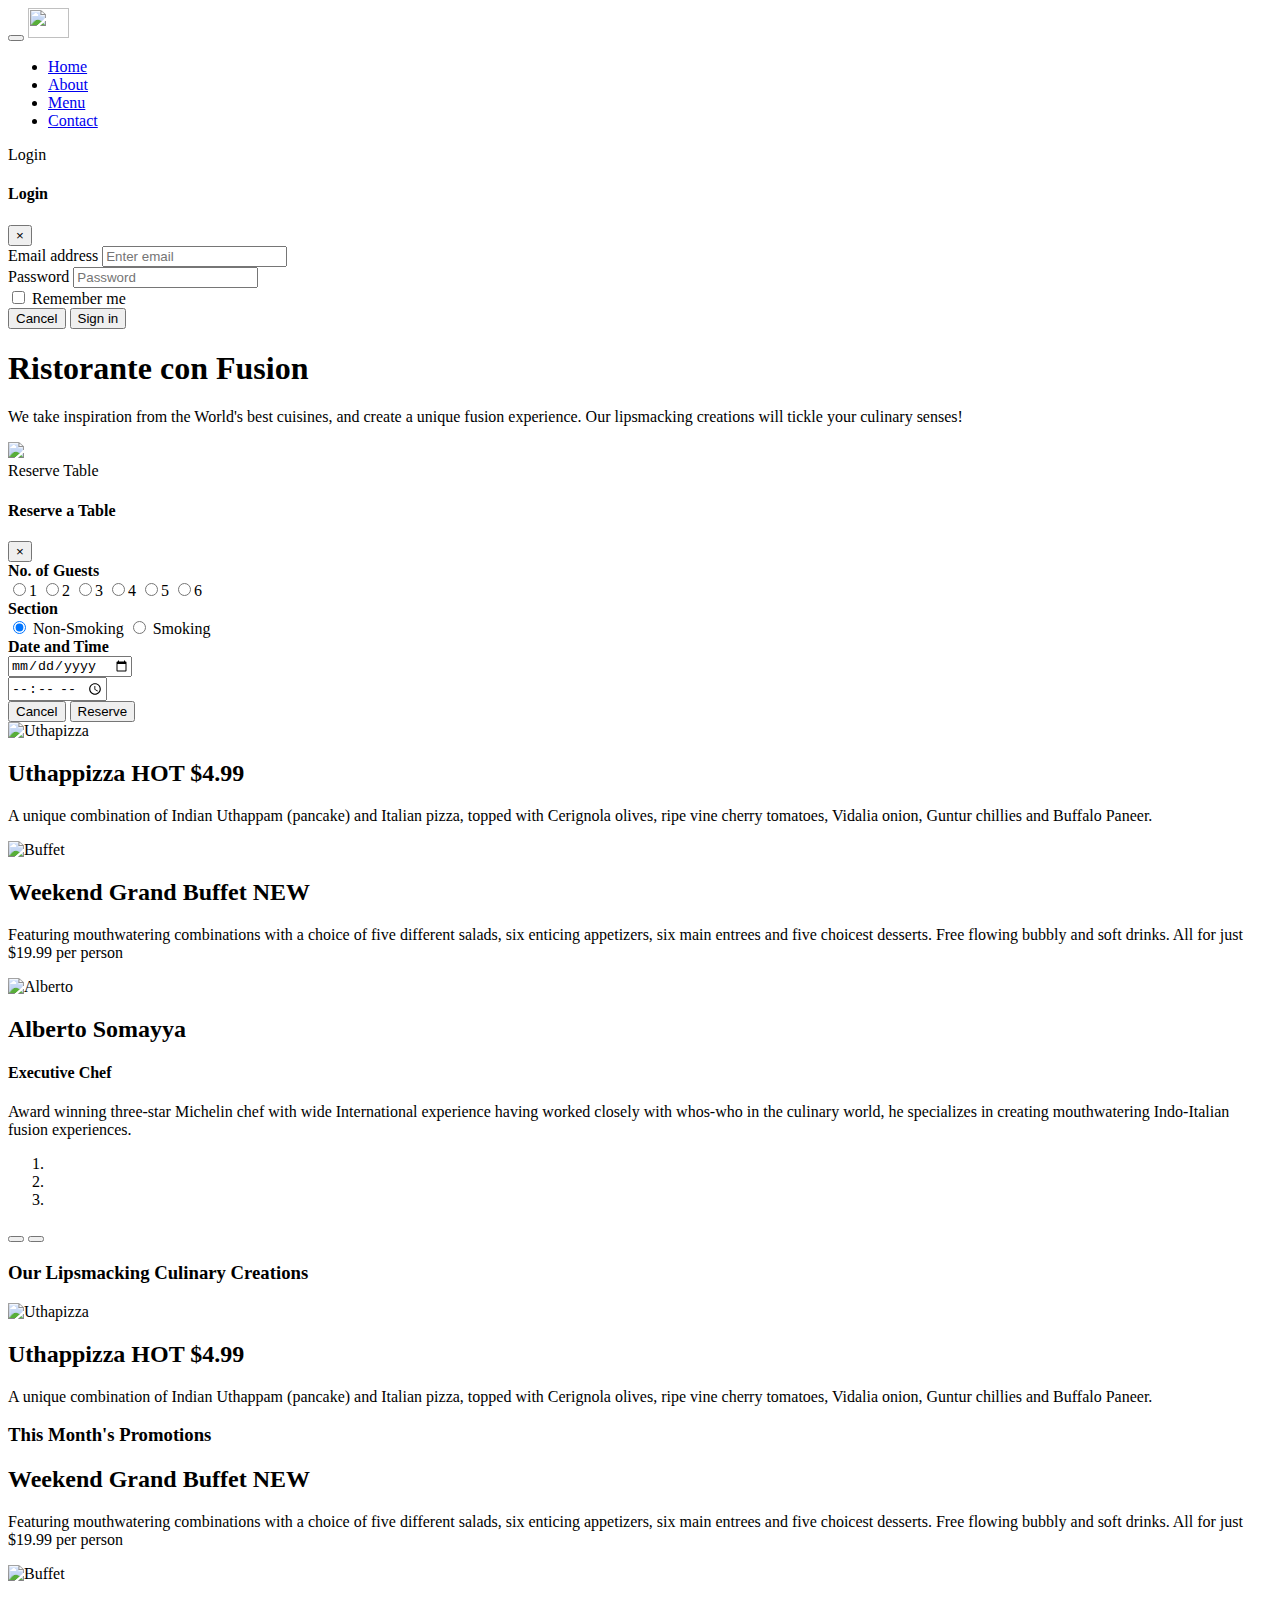
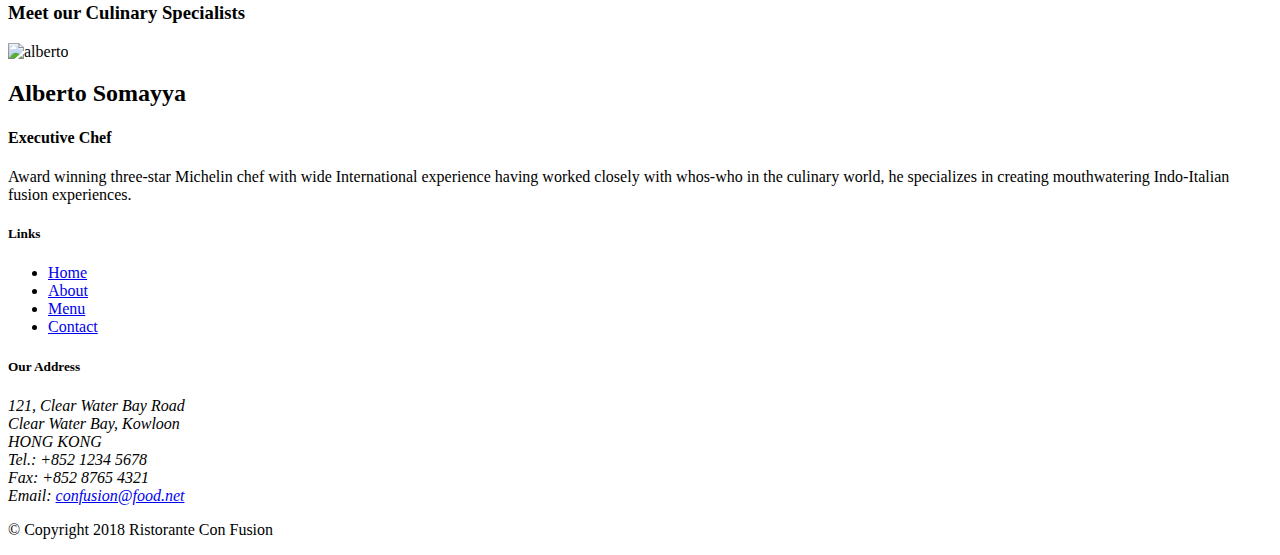
==== index.html @ 8e9d758e "Add files via upload" ====
<!DOCTYPE html>
<html lang="en">

<head>
    <meta charset="utf-8">
    <meta name="viewport" content="width=device-width, initial-scale=1, shrink-to-fit=no">
    <meta http-equiv="x-ua-compatible" content="ie=edge">

    <!-- Bootstrap CSS -->
    <link rel="stylesheet" href="node_modules/bootstrap/dist/css/bootstrap.min.css"> 
    <link rel = "stylesheet" href = "node_modules/font-awesome/css/font-awesome.min.css">
    <link rel = "stylesheet" href = "node_modules/bootstrap-social/bootstrap-social.css">
    <link rel = "stylesheet" href = "css/styles.css">
    <title>Ristorante Con Fusion</title>
</head>

<body>
    <nav class = "navbar navbar-dark navbar-expand-sm fixed-top">
        <div class = "container">
            <button class = "navbar-toggler" type = "button" data-toggle = "collapse" data-target = "#Navbar">
                <span class = "navbar-toggler-icon"></span>
            </button>
            <a class = "navbar-brand mr-auto" href = "#"><img src = "img/logo.png" height = "30" width = "41"></a>
            <div class = "collapse navbar-collapse" id = "Navbar">
                <ul class = "navbar-nav mr-auto">
                    <!-- mr-auto used to specify right margin (pushed as left as possible) -->
                    <li class = "nav-item active"><a class = "nav-link" href = "#"><span class = "fa fa-home fa-lg"></span>Home</a></li>
                    <li class = "nav-item"><a class = "nav-link" href = "aboutus.html"><span class = "fa fa-info fa-lg"></span>About</a></li>
                    <li class = "nav-item"><a class = "nav-link" href = "#"><span class = "fa fa-list fa-lg"></span>Menu</a></li>
                    <li class = "nav-item"><a class = "nav-link" href = "contactus.html"><span class = "fa fa-address-card fa-lg"></span>Contact</a></li>
                </ul>
                <span class = "navbar-text">
                    <a data-toggle="modal" data-target = "#loginModal">
                        <span class = "fa fa-sign-in"></span> Login
                    </a>
                </span>    
            </div>
        </div>    
    </nav>

    <!-- LOGIN MODAL -->

    <div id = "loginModal" class = "modal fade" role = "dialog">
        <div class = "modal-dialog modal-lg" role = "content">
            <div class = "modal-content">
                <div class = "modal-header">
                    <h4 class = "modal-title">Login</h4>
                    <button type = "button" class = "close" data-dismiss = "modal">
                        &times;
                    </button>
                </div> 
                <div class = "modal-body">
                    <form>
                        <div class="form-row">
                            <div class="form-group col-sm-4">
                                    <label class="sr-only" for="exampleInputEmail3">Email address</label>
                                    <input type="email" class="form-control form-control-sm mr-1" id="exampleInputEmail3" placeholder="Enter email">
                            </div>
                            <div class="form-group col-sm-4">
                                <label class="sr-only" for="exampleInputPassword3">Password</label>
                                <input type="password" class="form-control form-control-sm mr-1" id="exampleInputPassword3" placeholder="Password">
                            </div>
                        </div>
                        <div class = "form-row">
                            <div class="col-sm-auto">
                                <div class="form-check">
                                    <input class="form-check-input" type="checkbox">
                                    <label class="form-check-label"> Remember me
                                    </label>
                                </div>
                            </div>
                        </div>
                        <div class="form-row">
                            <button type="button" class="btn btn-secondary btn-sm ml-auto" data-dismiss="modal">Cancel</button>
                            <button type="submit" class="btn btn-primary btn-sm ml-1">Sign in</button>        
                        </div>
                    </form>
                </div>   
            </div>
        </div>
    </div>
    
    <header class = "jumbotron">
        <div class = "container">
            <div class = "row row-header">
                <div class = "col-12 col-sm-6">
                    <h1>Ristorante con Fusion</h1>
                    <p>We take inspiration from the World's best cuisines, and create a unique fusion experience. Our lipsmacking creations will tickle your culinary senses!</p>
                </div>
                <div class = "col-12 col-sm-3 align-self-center">
                    <img src = "img/logo.png" class = "img-fluid">
                </div>
                <div class = "col-12 col-sm align-self-center">
                    <a class = "btn btn-sm btn-block btn-warning"
                    data-toggle = "modal" data-target = "#reserveModal">Reserve Table</a>
                </div>
            </div>
        </div>
    </header>

    <!-- RESERVE MODAL -->

    <div id = "reserveModal" class = "modal fade" role = "dialog">
        <div class = "modal-dialog modal-lg" role = "content">
            <div class = "modal-content">
                <div class = "modal-header bg-warning">
                    <h4 class = "modal-title">Reserve a Table</h4>
                    <button type = "button" class = "close" data-dismiss = "modal">
                        &times;
                    </button>
                </div> 
                <div class = "modal-body">
                    <form>
                        <div class = "form-group row">
                            <label for = "guests" class = "col-12 col-sm-2"><strong>No. of Guests</strong></label>
                            <div class = "col-sm-10">
                                <label for = "guest1" class = "col-1 col-sm-1">
                                    <input type = "radio" id = "guest1" class = "guests" name = "guests">1
                                </label>
                                <label for = "guest2" class = "col-1 col-sm-1">
                                    <input type = "radio" id = "guest2" class = "guests" name = "guests">2
                                </label> 
                                <label for = "guest3" class = "col-1 col-sm-1">
                                    <input type = "radio" id = "guest3" class = "guests" name = "guests">3
                                </label>
                                <label for = "guest4" class = "col-1 col-sm-1">
                                    <input type = "radio" id = "guest4" class = "guests" name = "guests">4
                                </label>
                                <label for = "guest5" class = "col-1 col-sm-1">
                                    <input type = "radio" id = "guest5" class = "guests" name = "guests">5
                                </label>
                                <label for = "guest6" class = "col-1 col-sm-1">
                                    <input type = "radio" id = "guest6" class = "guests" name = "guests">6
                                </label>   
                            </div>
                        </div>
                        <div class = "form-group row">
                            <label for = "section" class = "col-12 col-sm-2"><strong>Section</strong></label>
                            <div class = "col-sm-10">
                                <div class="btn-group btn-group-toggle" data-toggle="buttons">
                                    <label class="btn btn-secondary bg-success active">
                                      <input type="radio" name="options" id="option1" autocomplete="off" checked> Non-Smoking
                                    </label>
                                    <label class="btn btn-secondary bg-danger">
                                      <input type="radio" name="options" id="option2" autocomplete="off"> Smoking
                                    </label>
                                </div>
                            </div>
                        </div>
                        <div class = "form-group row">
                            <label for = "datetime" class = "col-12 col-sm-2"><strong>Date and Time</strong></label>
                            <div class = "col-12 col-sm-4">
                                <input type = "date" class = "date" name = "date" placeholder = "Date">
                            </div>
                            <div class = "col-12 col-sm-4">
                                <input type = "time" class = "time" name = "time" placeholder = "Time">
                            </div>
                        </div>
                        <div class="form-row">
                            <button type="button" class="btn btn-secondary btn-sm col-sm-1 offset-2" data-dismiss="modal">Cancel</button>
                            <button type="submit" class="btn btn-primary btn-sm col-sm-1 ml-1">Reserve</button>        
                        </div>   
                    </form>
                </div>   
            </div>
        </div>
    </div>

    
    <div class = "container">
        <div class = "row row-content">
            <div class = "col">
                <div id = "mycarousel" class = "carousel slide" data-ride = "carousel">
                    <div class = "carousel-inner" role = "listbox">
                        <div class = "carousel-item active">
                            <img class = "d-block img-fluid" src = "img/uthappizza.png" alt = "Uthapizza">
                            <div class = "carousel-caption d-none d-md-block">
                                <h2 class = "mt-0">Uthappizza <span class = "badge badge-danger">HOT</span> <span class = "badge badge-pill badge-secondary">$4.99</span></h2>
                                <p class = "d-none d-sm-block">A unique combination of Indian Uthappam (pancake) and Italian pizza, topped with Cerignola olives, ripe vine cherry tomatoes, Vidalia onion, Guntur chillies and Buffalo Paneer.</p>
                            </div>
                        </div>
                        <div class = "carousel-item">
                            <img class = "d-block img-fluid" src = "img/buffet.png" alt = "Buffet">
                            <div class = "carousel-caption d-none d-md-block">
                                <h2 class = "mt-0">Weekend Grand Buffet <span class = "badge badge-danger">NEW</span></h2>
                                <p class = "d-none d-sm-block">Featuring mouthwatering combinations with a choice of five different salads, six enticing appetizers, six main entrees and five choicest desserts. Free flowing bubbly and soft drinks. All for just $19.99 per person </p>
                            </div> 
                        </div>
                        <div class = "carousel-item">
                            <img class = "d-block img-fluid" src = "img/alberto.png" alt = "Alberto">
                            <div class = "carousel-caption d-none d-md-block">
                                <h2 class = "mt-0">Alberto Somayya</h2>
                                <h4>Executive Chef</h4>
                                <p class = "d-none d-sm-block">Award winning three-star Michelin chef with wide International experience having worked closely with whos-who in the culinary world, he specializes in creating mouthwatering Indo-Italian fusion experiences. </p>
                            </div> 
                        </div>
                    </div>
                    <ol class = "carousel-indicators">
                        <li data-target = "#mycarousel" data-slide-to = "0" class = "active"></li>
                        <li data-target = "#mycarousel" data-slide-to = "1"></li>
                        <li data-target = "#mycarousel" data-slide-to = "2"></li>
                    </ol>
                    <a class = "carousel-control-prev" href = "#mycarousel" role = "button" data-slide = "prev">
                        <span class = "carousel-control-prev-icon"></span>
                    </a>
                    <a class = "carousel-control-next" href = "#mycarousel" role = "button" data-slide = "next">
                        <span class = "carousel-control-next-icon"></span>
                    </a>
                    <div class = "btn-group" id = "carouselButtons">
                        <button class = "btn btn-danger btn-sm" id = "carousel-pause">
                            <span class = "fa fa-pause"></span>
                        </button>
                        <button class = "btn btn-danger btn-sm" id = "carousel-play">
                            <span class = "fa fa-play"></span>
                        </button>
                    </div>
                </div>
            </div>
        </div>
        <div class = "row row-content align-items-center">
            <div class = "col-12 col-sm-4 order-sm-last col-md-3">
                <h3>Our Lipsmacking Culinary Creations</h3>
            </div>
            <div class = "col-12 col-sm order-sm-first col-md">
                <!-- just puttng col-sm or col-md will work as well filling the leftover space -->
                <div class = "media">
                    <img class = "d-flex mr-3 img-thumbnail align-self-center" src = "img/uthappizza.png" alt = "Uthapizza">
                    <div class = "media-body">
                        <h2 class = "mt-0">Uthappizza <span class = "badge badge-danger">HOT</span> <span class = "badge badge-pill badge-secondary">$4.99</span></h2>
                        <p class = "d-none d-sm-block">A unique combination of Indian Uthappam (pancake) and Italian pizza, topped with Cerignola olives, ripe vine cherry tomatoes, Vidalia onion, Guntur chillies and Buffalo Paneer.</p>
                    </div>
                </div>
            </div>
        </div>


        <div class = "row row-content align-items-center">
            <div class = "col-12 col-sm-4 col-md-3">
                <h3>This Month's Promotions</h3>
            </div>
            <div class = "col-12 col-sm col-md">
                <div class = "media">
                    <div class = "media-body">
                        <h2 class = "mt-0">Weekend Grand Buffet <span class = "badge badge-danger">NEW</span></h2>
                        <p class = "d-none d-sm-block">Featuring mouthwatering combinations with a choice of five different salads, six enticing appetizers, six main entrees and five choicest desserts. Free flowing bubbly and soft drinks. All for just $19.99 per person </p>
                    </div>
                    <img class = "d-flex ml-3 align-self-center img-thumbnail" src = "img/buffet.png" alt = "Buffet">
                </div>
            </div>
        </div>

        <div class = "row row-content align-items-center">
            <div class = "col-12 col-sm-4 order-sm-last col-md-3">
                <h3>Meet our Culinary Specialists</h3>
            </div>
            <div class = "col-12 col-sm order-sm-first col-md">
                <div class = "media">
                    <img class = "d-flex mr-3 align-self-center img-thumbnail" src = "img/alberto.png" alt = "alberto">
                    <div class = "media-body">
                        <h2 class = "mt-0">Alberto Somayya</h2>
                        <h4>Executive Chef</h4>
                        <p class = "d-none d-sm-block">Award winning three-star Michelin chef with wide International experience having worked closely with whos-who in the culinary world, he specializes in creating mouthwatering Indo-Italian fusion experiences. </p>
                    </div>
                </div>
            </div>
        </div>
    </div>

    <footer class = "footer">
        <div class = "container">
            <div class = "row">             
                <div class = "col-4 offset-1 col-sm-2">
                    <h5>Links</h5>
                    <ul class = "list-unstyled">
                        <li><a href="#">Home</a></li>
                        <li><a href="aboutus.html">About</a></li>
                        <li><a href="#">Menu</a></li>
                        <li><a href="contactus.html">Contact</a></li>
                    </ul>
                </div>
                <div class = "col-7 col-sm-5">
                    <h5>Our Address</h5>
                    <address>
		              121, Clear Water Bay Road<br>
		              Clear Water Bay, Kowloon<br>
		              HONG KONG<br>
		              <i class = "fa fa-phone fa-lg"></i>Tel.: +852 1234 5678<br>
		              <i class = "fa fa-fax fa-lg"></i>Fax: +852 8765 4321<br>
		              <i class = "fa fa-envelope fa-lg"></i>Email: <a href="mailto:confusion@food.net">confusion@food.net</a>
		           </address>
                </div>
                <div class = "col-12 col-sm-4 align-self-center">
                    <!-- align-self-center for columns -->
                    <div class = "text-center">
                        <a href="http://google.com/+"><i class = "fa fa-google-plus fa-lg"></i></a>
                        <a href="http://www.facebook.com/profile.php?id="><i class = "fa fa-facebook fa-lg"></i></a>
                        <a href="http://www.linkedin.com/in/"><i class = "fa fa-linkedin fa-lg"></i></a>
                        <a href="http://twitter.com/"><i class = "fa fa-twitter fa-lg"></i></a>
                        <a href="http://youtube.com/"><i class = "fa fa-youtube fa-lg"></i></a>
                        <a href="mailto:"><i class = "fa fa-envelope-o fa-lg"></i></a>
                    </div>
                </div>
           </div>
           <div class = "row justify-content-center">             
                <div class = "col-auto">
                    <!-- auto aquires just the amt of cols reqd by the content in it-->
                    <p>© Copyright 2018 Ristorante Con Fusion</p>
                </div>
           </div>
        </div>
    </footer>
    <!-- jQuery first, then Popper.js, then Bootstrap JS. -->
    <script src="node_modules/jquery/dist/jquery.slim.min.js"></script>
    <script src="node_modules/popper.js/dist/umd/popper.min.js"></script>
    <script src="node_modules/bootstrap/dist/js/bootstrap.min.js"></script>
    <script>
        $(document).ready(function(){
            $('#mycarousel').carousel({interval: 2000});
            $('#carousel-pause').click(function() {
                $('#mycarousel').carousel('pause');
            })
            $('#carousel-play').click(function() {
                $('#mycarousel').carousel('cycle');
                // cycle for play
            })
        })
    </script>    
</body>

</html>
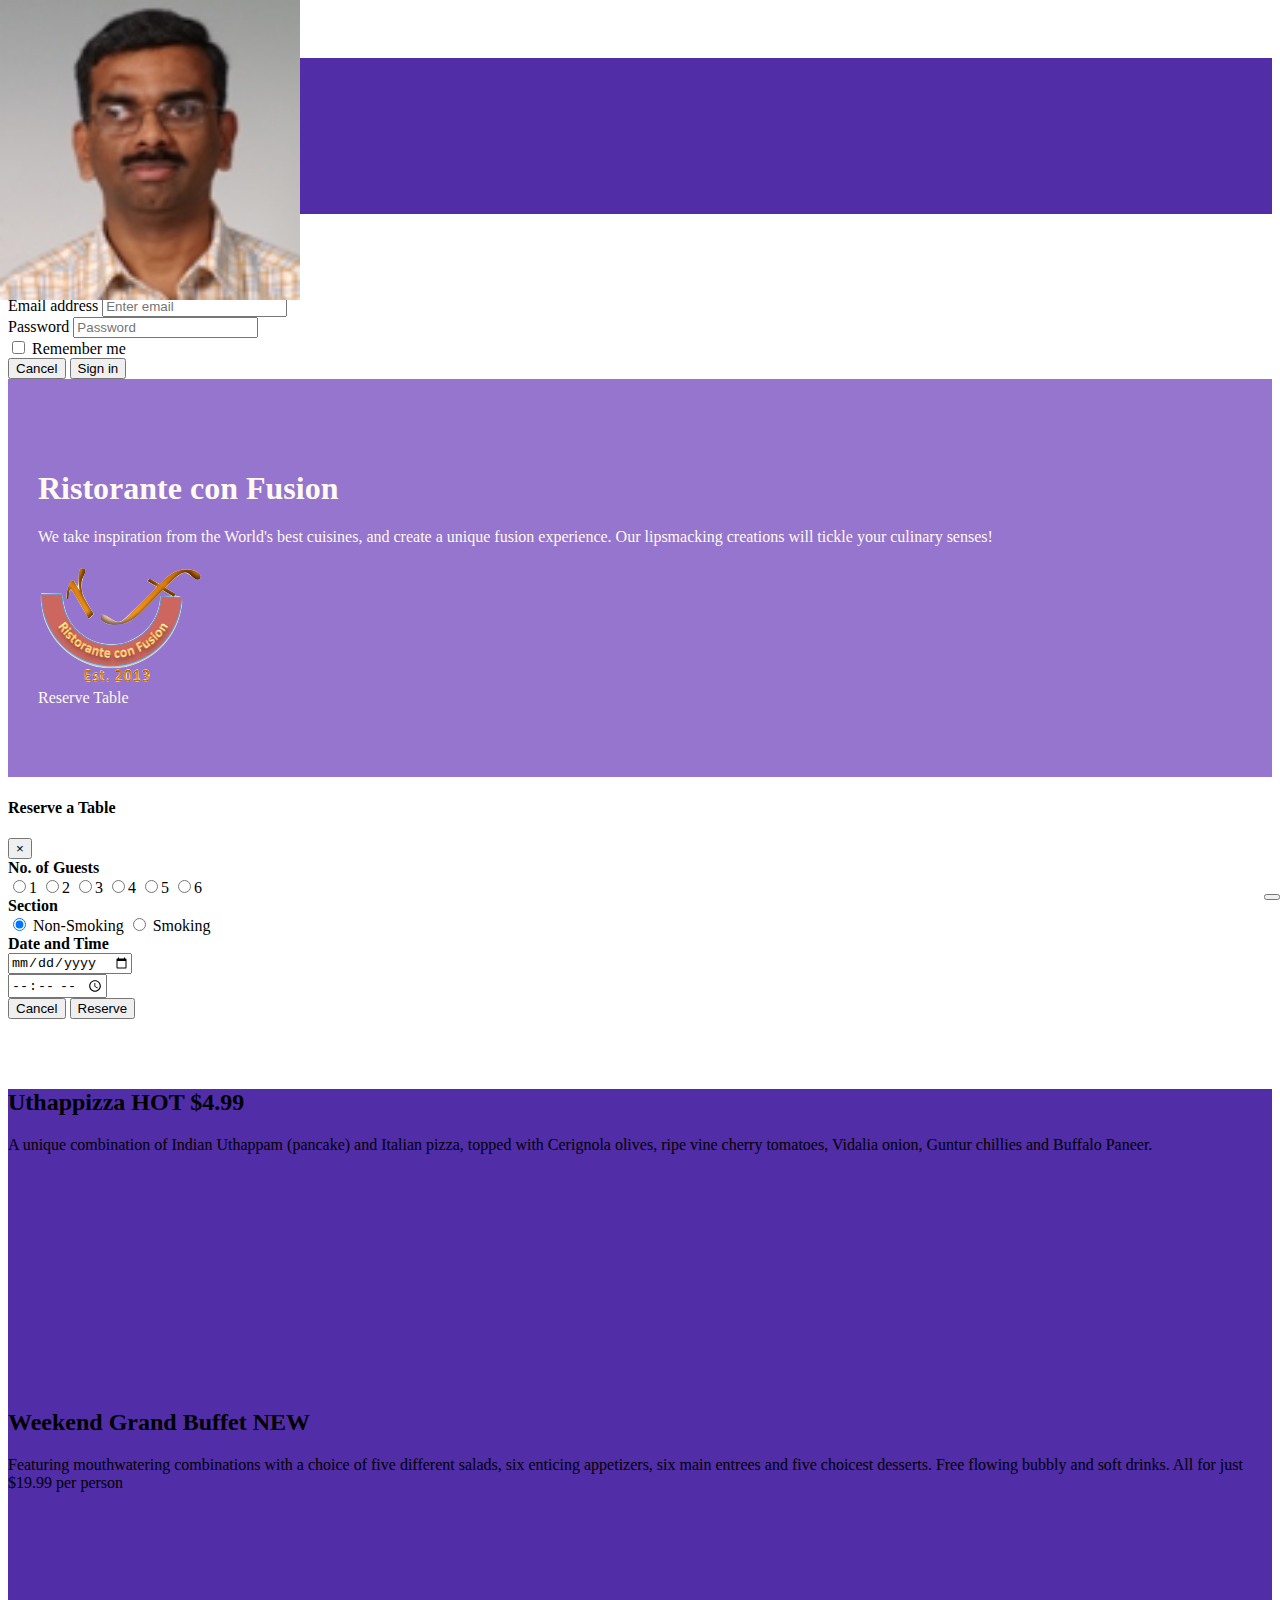
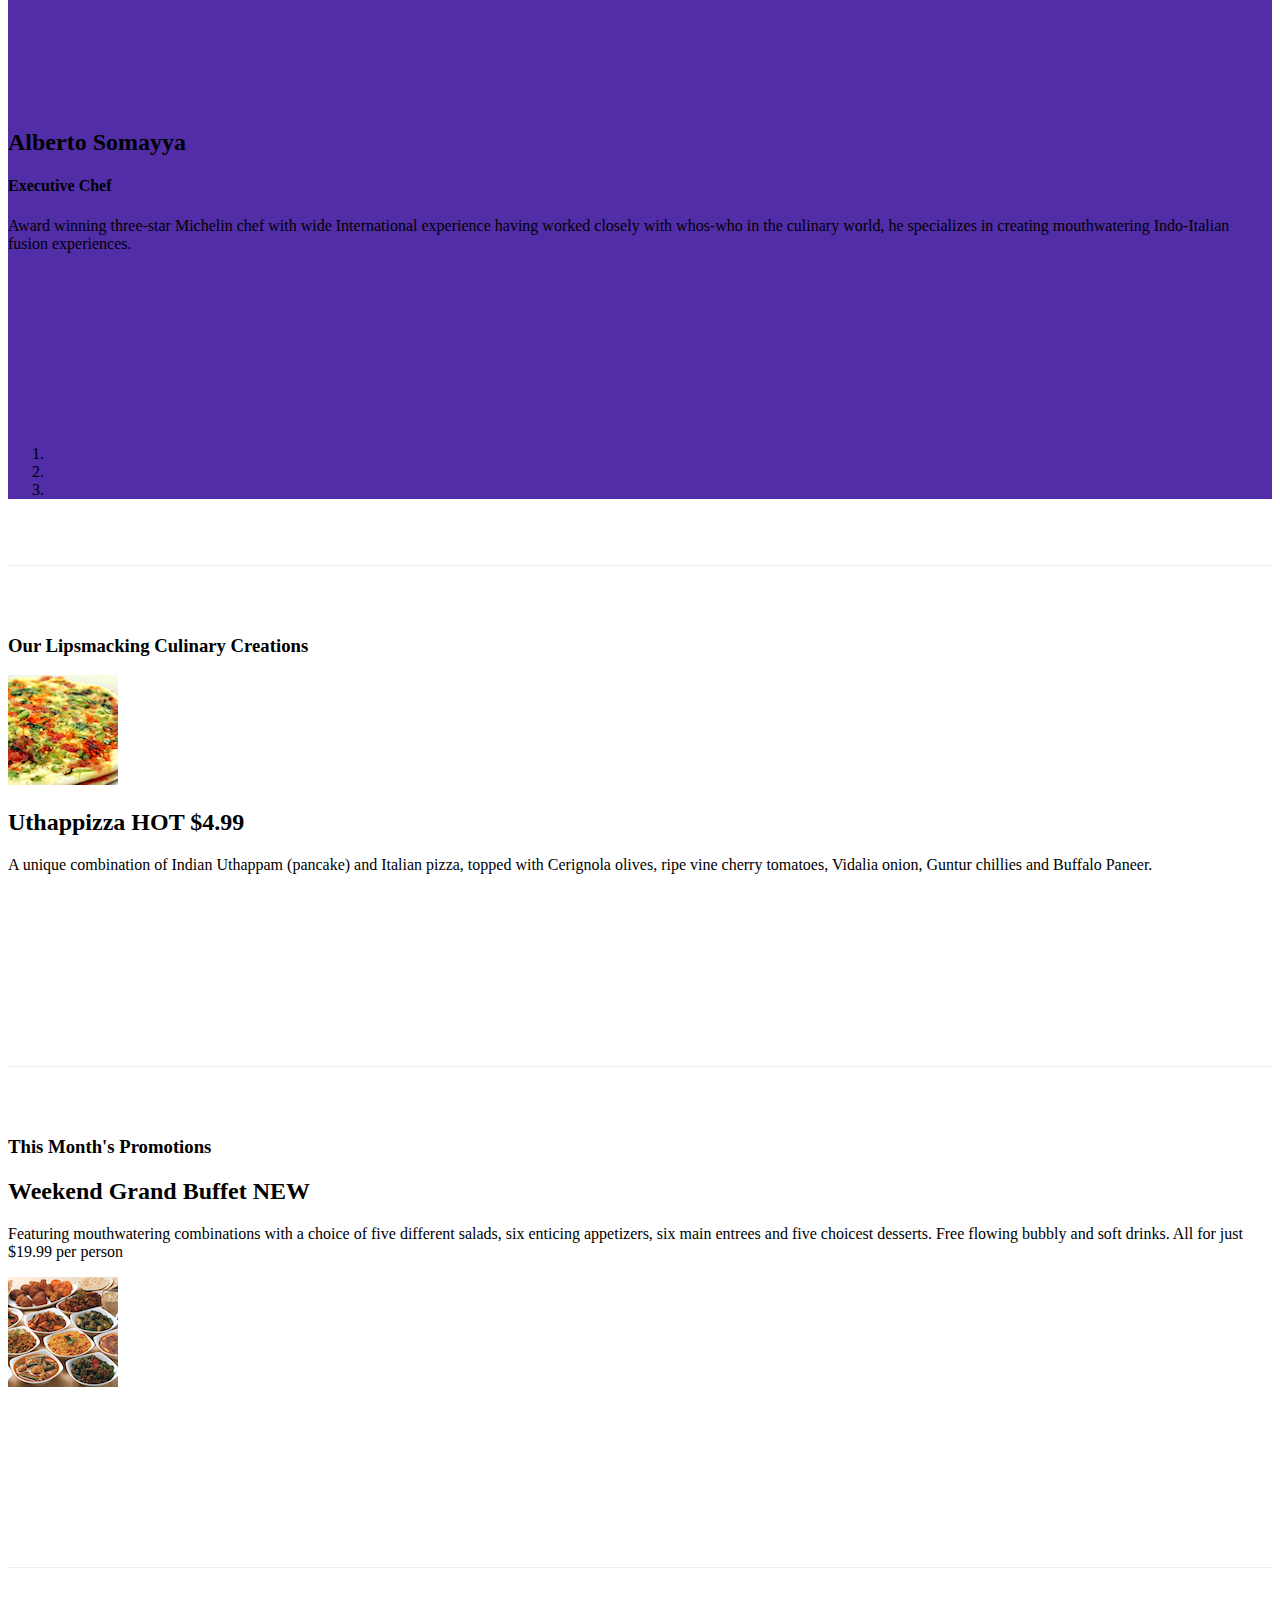
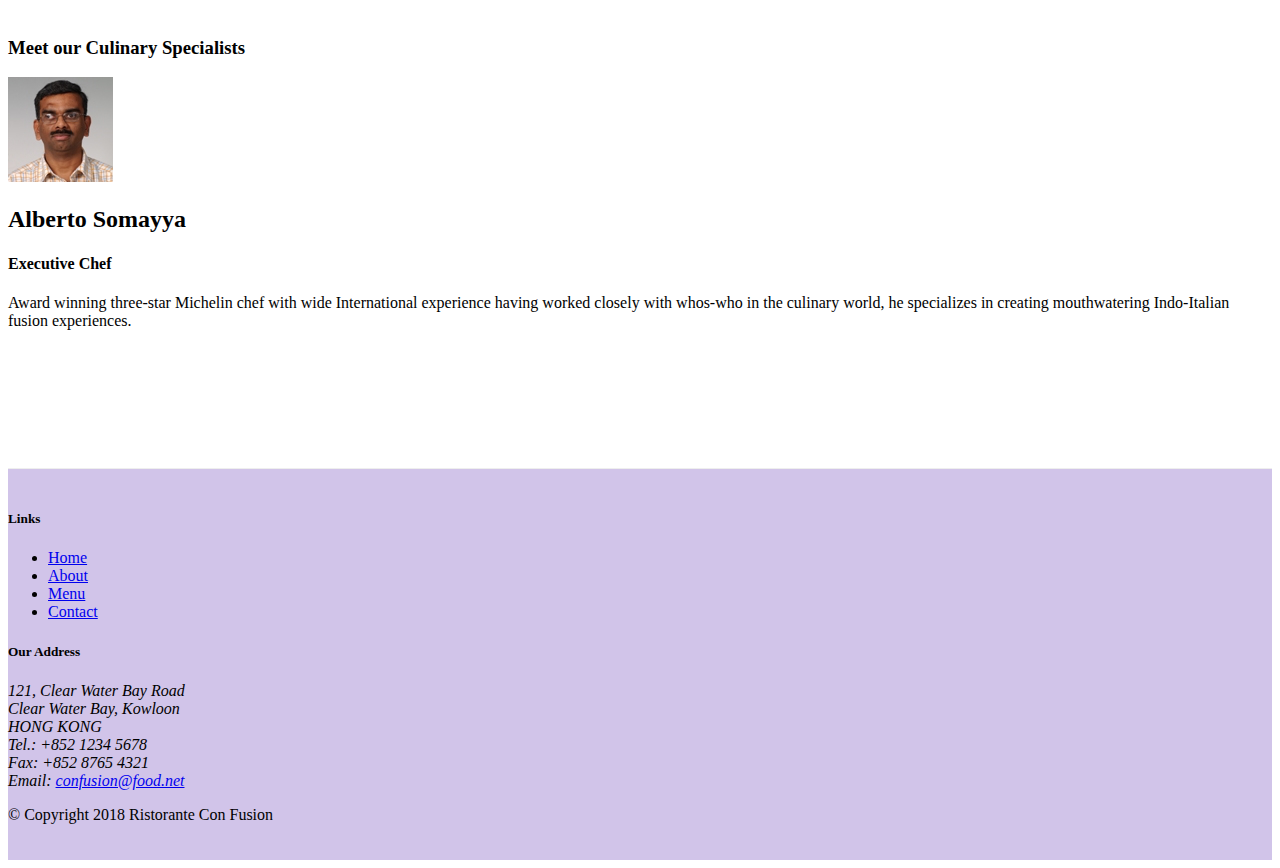
==== commit 24e50b3f: "JQuery carousel play pause" ====
--- a/index.html
+++ b/index.html
@@ -206,14 +206,9 @@
                     <a class = "carousel-control-next" href = "#mycarousel" role = "button" data-slide = "next">
                         <span class = "carousel-control-next-icon"></span>
                     </a>
-                    <div class = "btn-group" id = "carouselButtons">
-                        <button class = "btn btn-danger btn-sm" id = "carousel-pause">
-                            <span class = "fa fa-pause"></span>
-                        </button>
-                        <button class = "btn btn-danger btn-sm" id = "carousel-play">
-                            <span class = "fa fa-play"></span>
-                        </button>
-                    </div>
+                    <button class = "btn btn-danger btn-sm" id = "carouselButton">
+                        <span class = "fa fa-pause"></span>
+                    </button>
                 </div>
             </div>
         </div>
@@ -313,18 +308,7 @@
     <script src="node_modules/jquery/dist/jquery.slim.min.js"></script>
     <script src="node_modules/popper.js/dist/umd/popper.min.js"></script>
     <script src="node_modules/bootstrap/dist/js/bootstrap.min.js"></script>
-    <script>
-        $(document).ready(function(){
-            $('#mycarousel').carousel({interval: 2000});
-            $('#carousel-pause').click(function() {
-                $('#mycarousel').carousel('pause');
-            })
-            $('#carousel-play').click(function() {
-                $('#mycarousel').carousel('cycle');
-                // cycle for play
-            })
-        })
-    </script>    
+    <script src = "js/JQuery.js"></script>
 </body>
 
 </html>--- a/css/styles.css
+++ b/css/styles.css
@@ -0,0 +1,73 @@
+.row-header{
+    margin: 0px auto;
+    padding: 0px auto;
+}
+
+.row-content{
+    margin: 0px auto;
+    padding: 50px 0px 50px 0px;
+    border-bottom: 1px ridge;
+    min-height: 400px;
+}
+
+
+.footer{
+    background-color: #D1C4E9;
+    margin: 0px auto;
+    padding: 20px 0px 20px 0px;
+}
+
+.jumbotron{
+    padding: 70px 30px 70px 30px;
+    margin: 0px auto;
+    background: #9575CD;
+    color: floralwhite;
+}
+
+.address{
+    font-size: 80%;
+    margin: 0px;
+    color: #0f0f0f;
+}
+
+body{
+    padding-top: 50px;
+    z-index: 0;
+}
+
+.nav-item{
+    padding: 0px 7px 0px 7px;
+}
+
+.navbar-dark{
+    background-color: #512DA8;
+}
+
+.tab-content{
+    padding: 12px;
+    border-left: 1px solid #ddd;
+    border-right: 1px solid #ddd;
+    border-bottom: 1px solid #ddd;
+    border-radius: 7px;
+}
+
+.carousel{
+    background: #512DA8;
+}
+
+.carousel-item{
+    height: 300px;
+}
+
+.carousel-item img{
+    position: absolute;
+    top: 0;
+    left: 0;
+    min-height: 300px;
+}
+
+#carouselButton{
+    right: 0;
+    position: absolute;
+    bottom: 0;
+}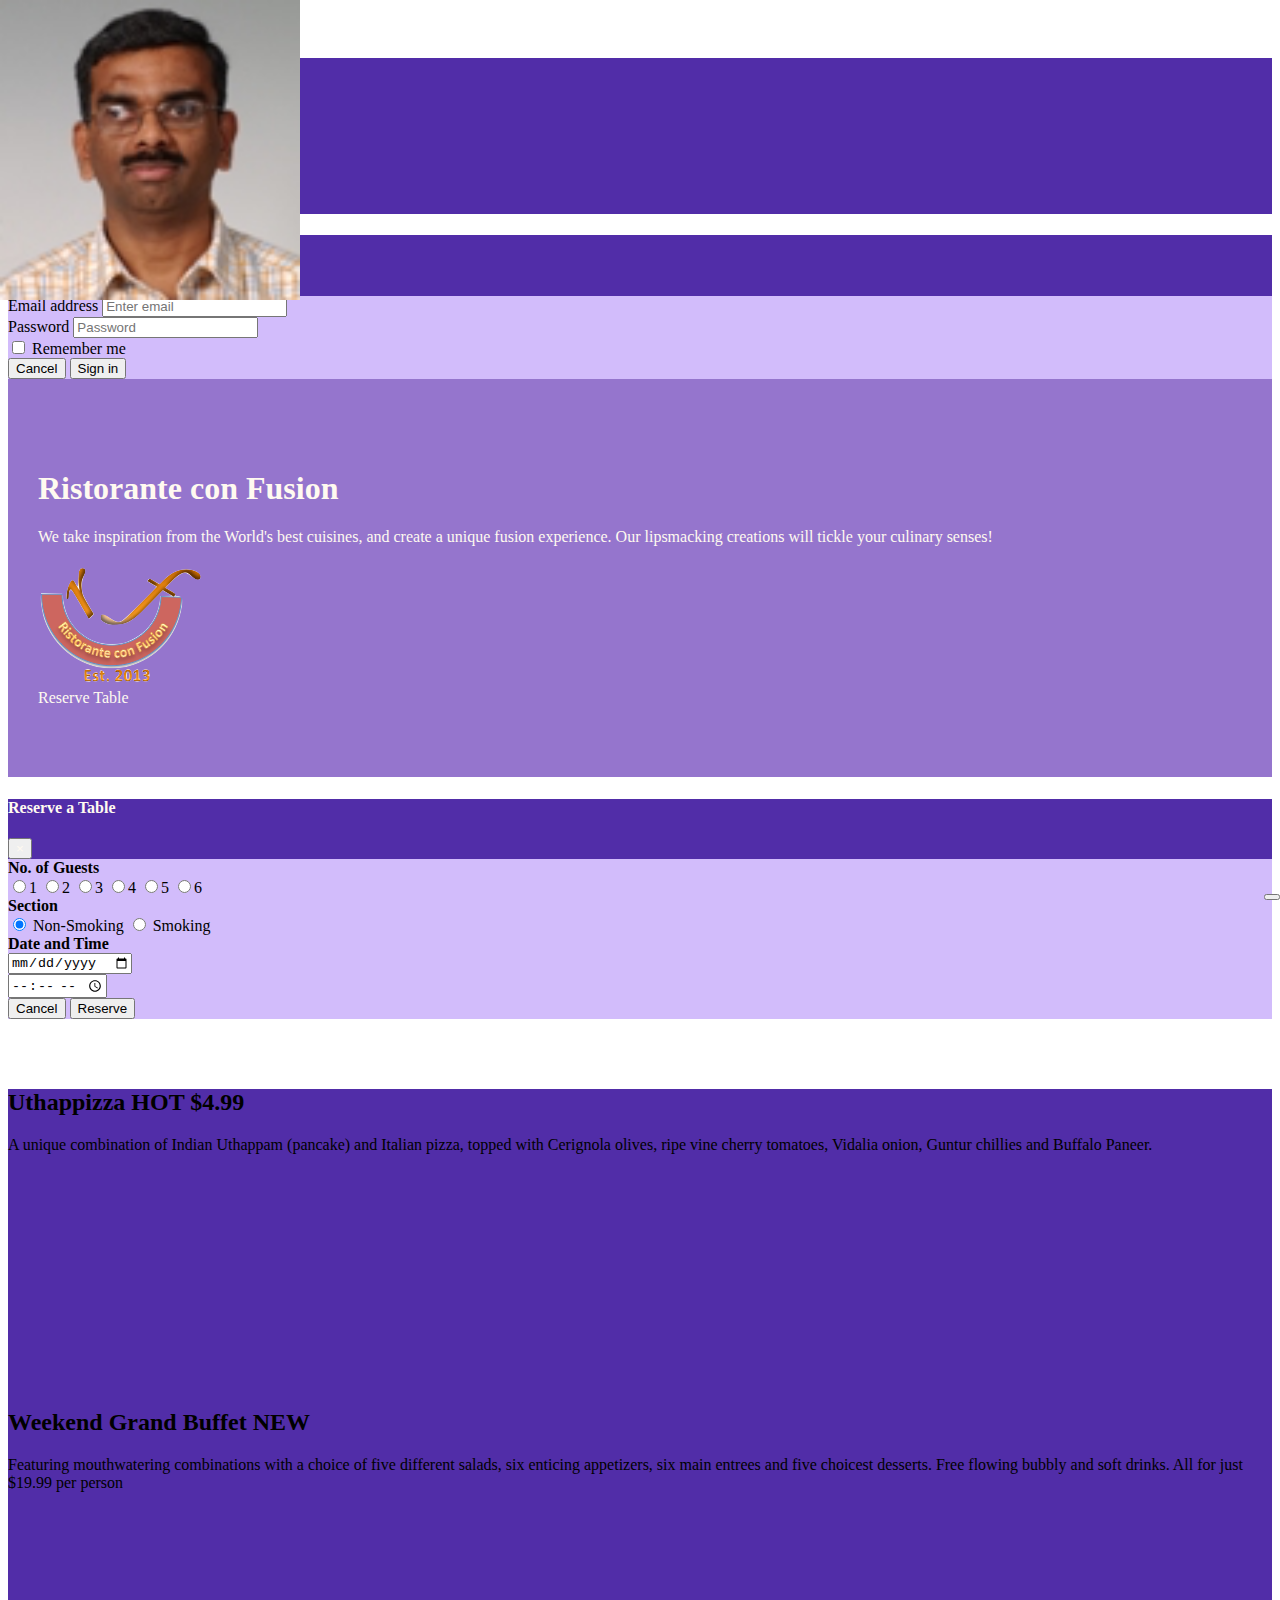
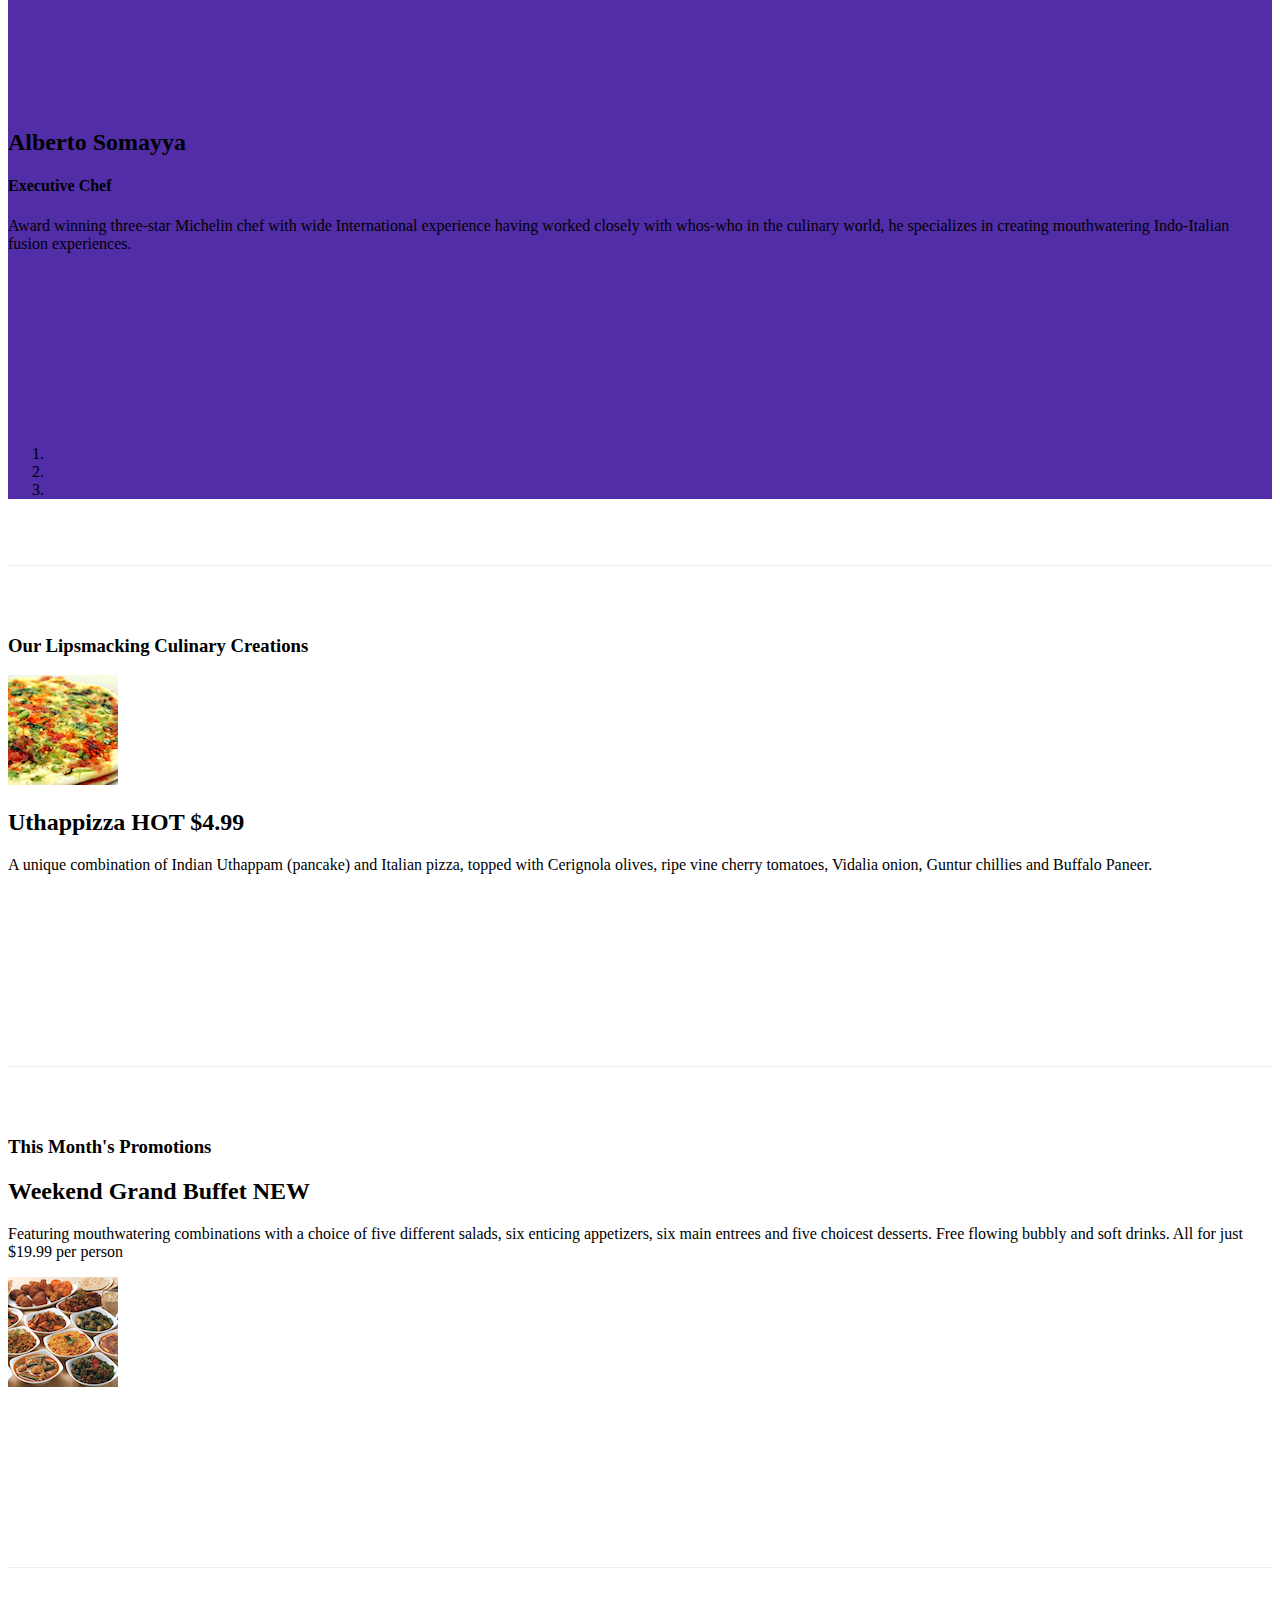
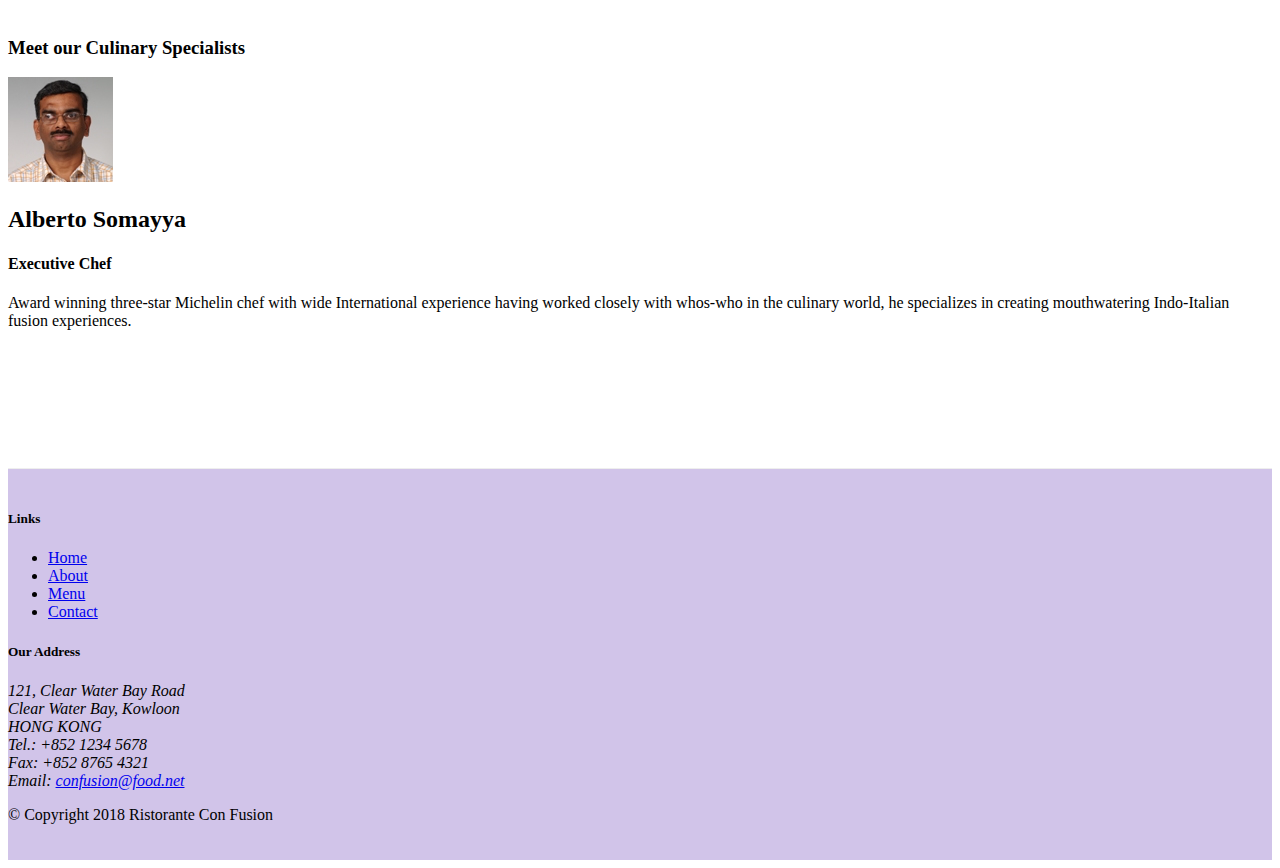
==== commit 82f347de: "complete" ====
--- a/index.html
+++ b/index.html
@@ -30,7 +30,7 @@
                     <li class = "nav-item"><a class = "nav-link" href = "contactus.html"><span class = "fa fa-address-card fa-lg"></span>Contact</a></li>
                 </ul>
                 <span class = "navbar-text">
-                    <a data-toggle="modal" data-target = "#loginModal">
+                    <a id = "btn">
                         <span class = "fa fa-sign-in"></span> Login
                     </a>
                 </span>    
@@ -60,8 +60,6 @@
                                 <label class="sr-only" for="exampleInputPassword3">Password</label>
                                 <input type="password" class="form-control form-control-sm mr-1" id="exampleInputPassword3" placeholder="Password">
                             </div>
-                        </div>
-                        <div class = "form-row">
                             <div class="col-sm-auto">
                                 <div class="form-check">
                                     <input class="form-check-input" type="checkbox">
@@ -91,8 +89,7 @@
                     <img src = "img/logo.png" class = "img-fluid">
                 </div>
                 <div class = "col-12 col-sm align-self-center">
-                    <a class = "btn btn-sm btn-block btn-warning"
-                    data-toggle = "modal" data-target = "#reserveModal">Reserve Table</a>
+                    <a class = "btn btn-sm btn-block btn-warning" id = "btn1">Reserve Table</a>
                 </div>
             </div>
         </div>
@@ -103,7 +100,7 @@
     <div id = "reserveModal" class = "modal fade" role = "dialog">
         <div class = "modal-dialog modal-lg" role = "content">
             <div class = "modal-content">
-                <div class = "modal-header bg-warning">
+                <div class = "modal-header">
                     <h4 class = "modal-title">Reserve a Table</h4>
                     <button type = "button" class = "close" data-dismiss = "modal">
                         &times;
@@ -308,7 +305,34 @@
     <script src="node_modules/jquery/dist/jquery.slim.min.js"></script>
     <script src="node_modules/popper.js/dist/umd/popper.min.js"></script>
     <script src="node_modules/bootstrap/dist/js/bootstrap.min.js"></script>
-    <script src = "js/JQuery.js"></script>
+    <script>
+        $(document).ready(function() {
+            $('#mycarousel').carousel({interval: 2000});
+            $('#carouselButton').click(function() {
+                if($('#carouselButton').children('span').hasClass('fa-pause')){
+                    $('#mycarousel').carousel('pause');
+                    $('#carouselButton').children('span').removeClass('fa-pause');
+                    $('#carouselButton').children('span').addClass('fa-play');
+                    // cycle instead of play
+                }
+                else if($('#carouselButton').children('span').hasClass('fa-play')){
+                    $('#mycarousel').carousel('cycle');
+                    $('#carouselButton').children('span').removeClass('fa-play');
+                    $('#carouselButton').children('span').addClass('fa-pause');
+                }
+            });
+            // LOGIN MODAL
+            $("#btn").click(function() {
+                $("#loginModal").modal();
+            });
+
+            // RESERVE MODAL
+            $("#btn1").click(function() {
+                $("#reserveModal").modal();
+            });
+        });
+
+    </script>
 </body>
 
 </html>--- a/css/styles.css
+++ b/css/styles.css
@@ -1,73 +1,69 @@
-.row-header{
-    margin: 0px auto;
-    padding: 0px auto;
+.row-header {
+  margin: 0px auto;
+  padding: 0px 0px;
+}
+.row-content {
+  margin: 0px auto;
+  padding: 50px 0px;
+  border-bottom: 1px ridge;
+  min-height: 400px;
+}
+.footer {
+  background-color: #D1C4E9;
+  margin: 0px auto;
+  padding: 20px 0px;
+}
+.jumbotron {
+  margin: 0px auto;
+  padding: 70px 30px;
+  background: #9575CD;
+  color: floralwhite;
+}
+.address {
+  font-size: 80%;
+  margin: 0px;
+  color: #0f0f0f;
+}
+body {
+  padding: 50px 0px 0px 0px;
+  z-index: 0;
+}
+.navbar-dark {
+  background-color: #512DA8;
+}
+.tab-content {
+  border-left: 1px solid #ddd;
+  border-right: 1px solid #ddd;
+  border-bottom: 1px solid #ddd;
+  padding: 10px;
+  border-radius: 7px;
+}
+.carousel {
+  background: #512DA8;
+}
+.carousel .carousel-item {
+  height: 300px;
+}
+.carousel .carousel-item img {
+  position: absolute;
+  top: 0;
+  left: 0;
+  min-height: 300px;
+}
+#carouselButton {
+  right: 0px;
+  position: absolute;
+  bottom: 0px;
 }
 
-.row-content{
-    margin: 0px auto;
-    padding: 50px 0px 50px 0px;
-    border-bottom: 1px ridge;
-    min-height: 400px;
+.modal .modal-header{
+  background: #512DA8;
 }
 
-
-.footer{
-    background-color: #D1C4E9;
-    margin: 0px auto;
-    padding: 20px 0px 20px 0px;
+.modal .modal-header .modal-title, .modal .modal-header .close{
+  color: floralwhite;
 }
 
-.jumbotron{
-    padding: 70px 30px 70px 30px;
-    margin: 0px auto;
-    background: #9575CD;
-    color: floralwhite;
-}
-
-.address{
-    font-size: 80%;
-    margin: 0px;
-    color: #0f0f0f;
-}
-
-body{
-    padding-top: 50px;
-    z-index: 0;
-}
-
-.nav-item{
-    padding: 0px 7px 0px 7px;
-}
-
-.navbar-dark{
-    background-color: #512DA8;
-}
-
-.tab-content{
-    padding: 12px;
-    border-left: 1px solid #ddd;
-    border-right: 1px solid #ddd;
-    border-bottom: 1px solid #ddd;
-    border-radius: 7px;
-}
-
-.carousel{
-    background: #512DA8;
-}
-
-.carousel-item{
-    height: 300px;
-}
-
-.carousel-item img{
-    position: absolute;
-    top: 0;
-    left: 0;
-    min-height: 300px;
-}
-
-#carouselButton{
-    right: 0;
-    position: absolute;
-    bottom: 0;
+.modal .modal-body{
+  background-color: #d2bcfb;
 }